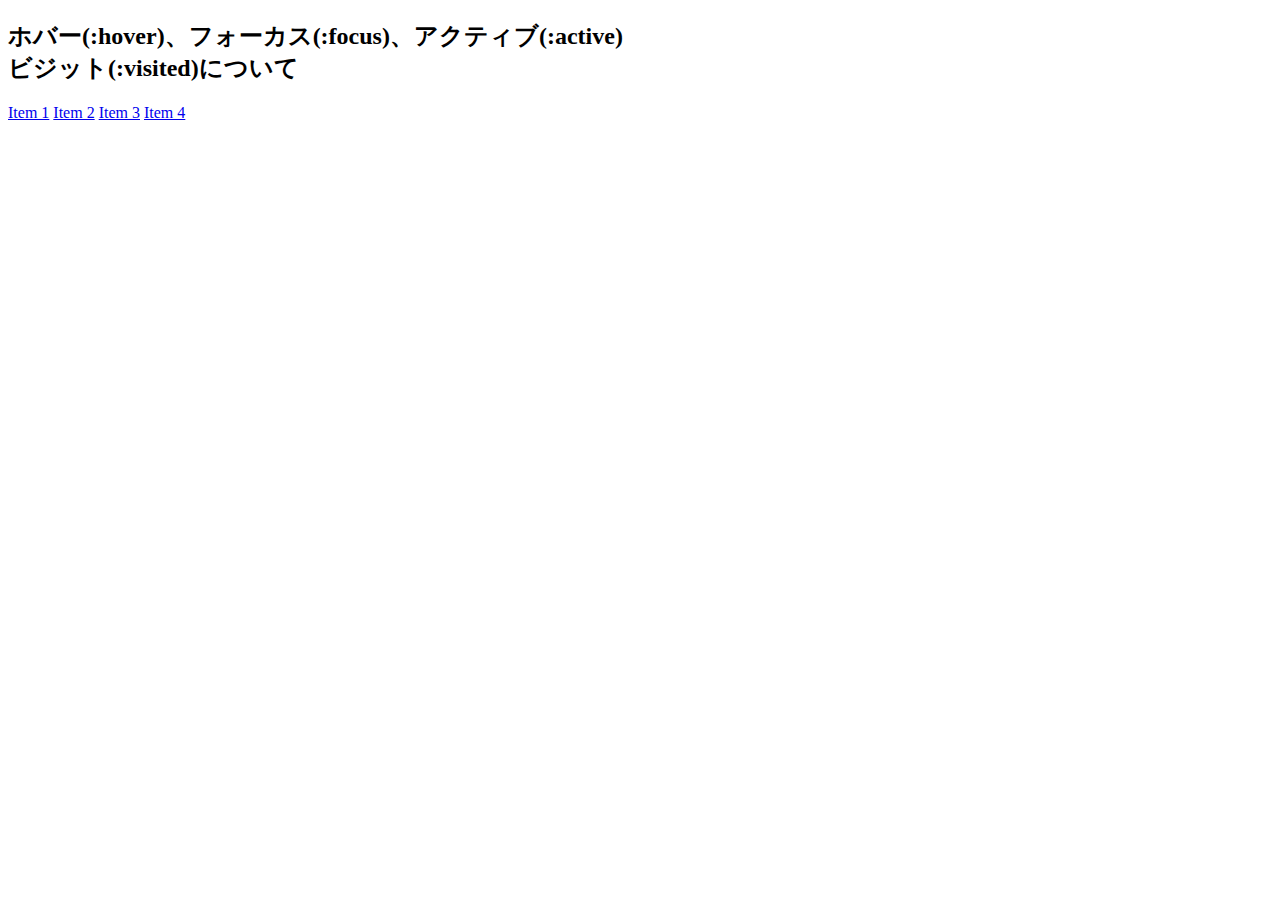
==== 03_HTMLとCSSを極める（アニメーション編）/040_疑似セレクターを学ぼう/start/index.html @ 4b812680 "animation" ====
<!DOCTYPE html>
<html lang="en">

<head>
    <meta charset="UTF-8">
    <meta name="viewport" content="width=device-width, initial-scale=1.0">
    <meta http-equiv="X-UA-Compatible" content="ie=edge">
    <link rel="stylesheet" href="style.css">
    <title>Document</title>
</head>

<body>
    <h2>ホバー(:hover)、フォーカス(:focus)、アクティブ(:active)<br>
        ビジット(:visited)について</h2>
    <a href="#1">Item 1</a>
    <a href="#2">Item 2</a>
    <a href="#3">Item 3</a>
    <a href="#4">Item 4</a>
    <!-- <h2>:nth-child、:nth-of-typeについて</h2>
    <div>
        <span>Item 1</span>
        <span>Item 2</span>
        <span class="cls">Item 3</span>
        <span>Item 4</span>
        <span>Item 5</span>
    </div> -->
    <!-- <div>
        <strong>Not Span</strong>
        <span>Item 1</span>
        <span>Item 2</span>
        <span>Item 3</span>
        <span>Item 4</span>
        <span>Item 5</span>
    </div> -->
</body>

</html>
---- 03_HTMLとCSSを極める（アニメーション編）/040_疑似セレクターを学ぼう/start/style.css ----
/* No CSS *//*# sourceMappingURL=style.css.map */
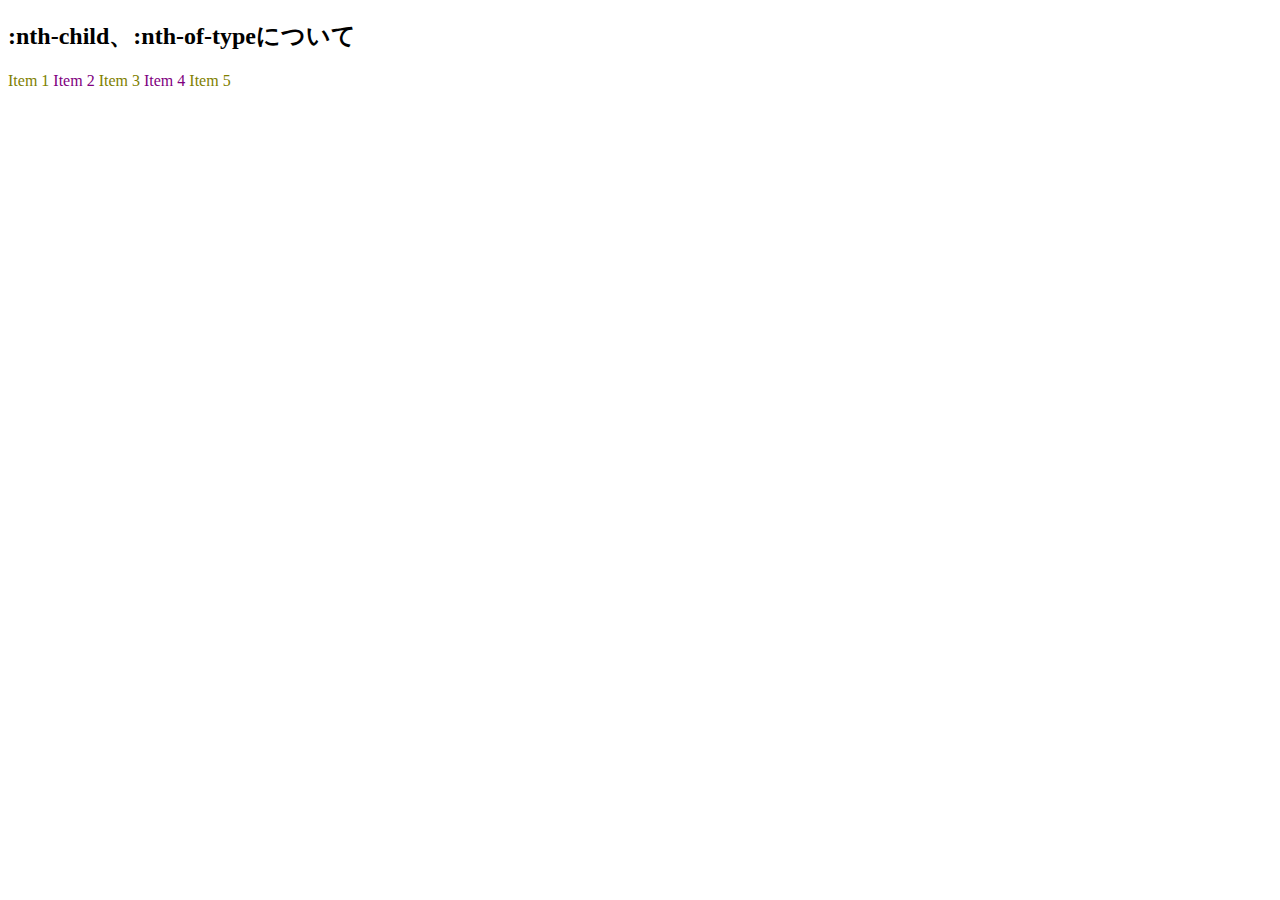
==== commit 9df49195: "practice" ====
--- a/03_HTMLとCSSを極める（アニメーション編）/040_疑似セレクターを学ぼう/start/index.html
+++ b/03_HTMLとCSSを極める（アニメーション編）/040_疑似セレクターを学ぼう/start/index.html
@@ -10,20 +10,20 @@
 </head>
 
 <body>
-    <h2>ホバー(:hover)、フォーカス(:focus)、アクティブ(:active)<br>
+    <!-- <h2>ホバー(:hover)、フォーカス(:focus)、アクティブ(:active)<br>
         ビジット(:visited)について</h2>
     <a href="#1">Item 1</a>
     <a href="#2">Item 2</a>
     <a href="#3">Item 3</a>
-    <a href="#4">Item 4</a>
-    <!-- <h2>:nth-child、:nth-of-typeについて</h2>
+    <a href="#4">Item 4</a> -->
+    <h2>:nth-child、:nth-of-typeについて</h2>
     <div>
         <span>Item 1</span>
         <span>Item 2</span>
-        <span class="cls">Item 3</span>
+        <span>Item 3</span>
         <span>Item 4</span>
         <span>Item 5</span>
-    </div> -->
+    </div>
     <!-- <div>
         <strong>Not Span</strong>
         <span>Item 1</span>
--- a/03_HTMLとCSSを極める（アニメーション編）/040_疑似セレクターを学ぼう/start/style.css
+++ b/03_HTMLとCSSを極める（アニメーション編）/040_疑似セレクターを学ぼう/start/style.css
@@ -1 +1,28 @@
-/* No CSS *//*# sourceMappingURL=style.css.map */+a {
+  color: orange;
+}
+
+a:visited {
+  color: blue;
+}
+
+a:hover {
+  color: red;
+}
+
+a:focus {
+  color: green;
+}
+
+a:active {
+  color: purple;
+}
+
+div span {
+  color: olive;
+}
+
+div span:nth-child(2n) {
+  color: purple;
+}
+/*# sourceMappingURL=style.css.map */